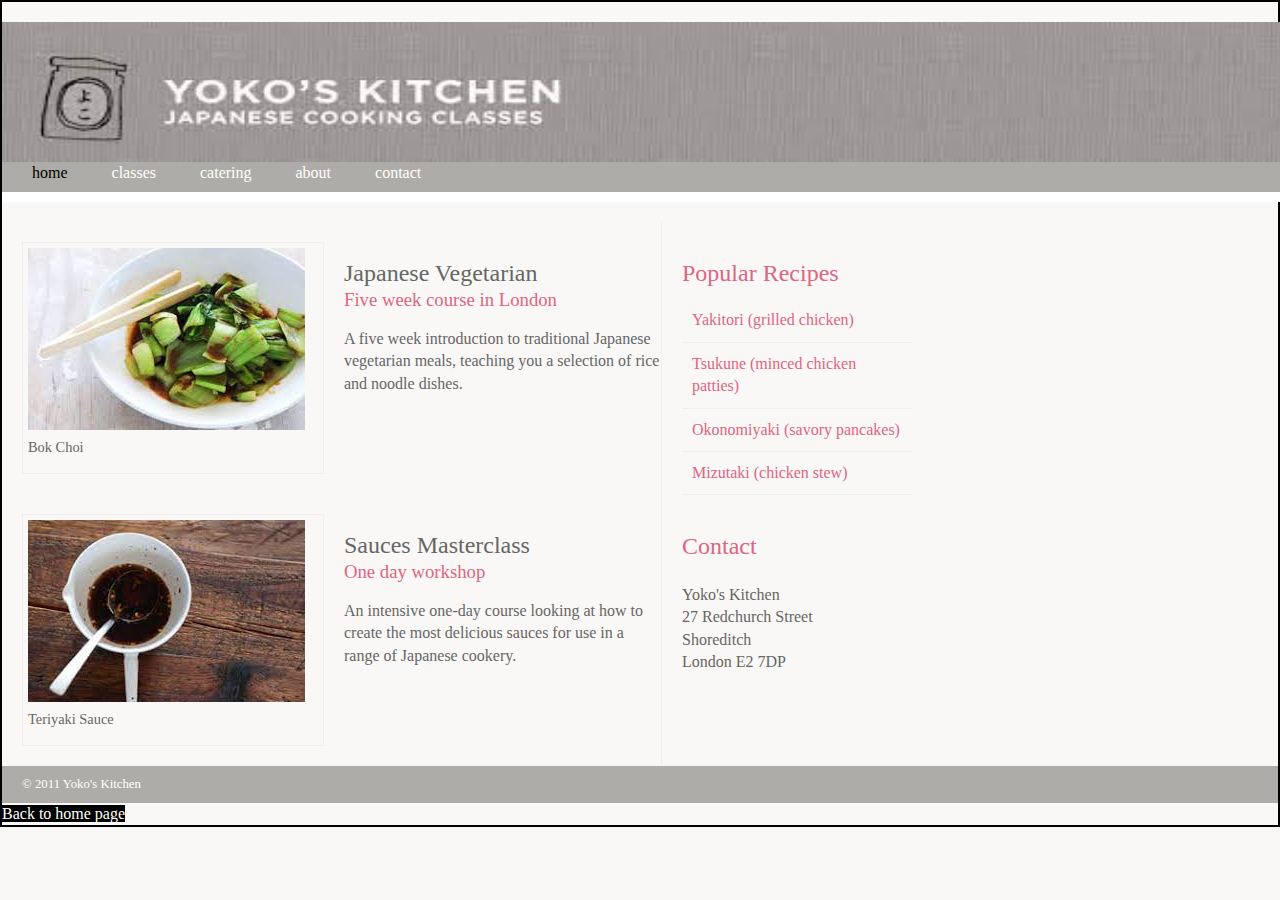
==== chapter 8.html @ 3142e55a "1st file of css" ====
<!DOCTYPE html>
<html lang="en">
<head>
    <meta charset="UTF-8">
    <meta http-equiv="X-UA-Compatible" content="IE=edge">
    <meta name="viewport" content="width=device-width, initial-scale=1.0">
    <title>Html Layout</title>
    <link rel="stylesheet" href="./CSS/style 8.css"  >
</head>
<body>
    <div class="header">
<img  src="./images/download (18).jpg"  width="1310px" height="140px">
<nav>
    <ul>
    <li><a href="http://divcap.dothome.co.kr/0614/yoko.html" class="current">home</a></li>
    <li><a href="http://divcap.dothome.co.kr/0614/yoko.html">classes</a></li>
    <li><a href="http://divcap.dothome.co.kr/0614/yoko.html">catering</a></li>
    <li><a href="http://divcap.dothome.co.kr/0614/yoko.html">about</a></li>
    <li><a href="http://divcap.dothome.co.kr/0614/yoko.html">contact</a></li>
    </ul>
    </nav>
    </div>
    <section class="courses">
        <article>
        <figure>
        <img src="images/download (16).jpg" alt="Bok Choi" />
        <figcaption>Bok Choi</figcaption>
        </figure>
        <hgroup>
            <h2>Japanese Vegetarian</h2>
            <h3>Five week course in London</h3>
            </hgroup>
            <p>A five week introduction to traditional Japanese vegetarian meals,
                teaching you a selection of rice and noodle dishes.</p>
                </article>
                <article>
                <figure>
                <img src="images/download (17).jpg" alt="Teriyaki sauce" />
                <figcaption>Teriyaki Sauce</figcaption>
                </figure>
                <hgroup>
                <h2>Sauces Masterclass</h2>
                <h3>One day workshop</h3>
                </hgroup>
                <p>An intensive one-day course looking at how to create the most delicious
                sauces for use in a range of Japanese cookery.</p>
                </article>
                </section>
                <aside>
                    <section class="popular-recipes">
                    <h2>Popular Recipes</h2>
                    <a href="https://www.jessicagavin.com/chicken-yakitori-recipe/">Yakitori (grilled chicken)</a>
                    <a href="https://bento.com/trt-tsukune.html">Tsukune (minced chicken patties)</a>
                    <a href="https://www.wandercooks.com/okonomiyaki-japanese-savoury-pancakes/">Okonomiyaki (savory pancakes)</a>
                    <a href="https://www.justonecookbook.com/mizutaki/">Mizutaki (chicken stew)</a>
                    </section>
                    <section class="contact-details">
                    <h2>Contact</h2>
                    <p>Yoko's Kitchen<br />
                    27 Redchurch Street<br />
                    Shoreditch<br />
                    London E2 7DP</p>
                    </section>
                    </aside>
                    <footer>
                    &copy; 2011 Yoko's Kitchen  <br>

                    </footer>
                <a href="index.html"> <span style="color: white; background-color: black;"> Back to home page</span></a> 


</body>
</html>
---- CSS/style 8.css ----
header, section, footer, aside, nav, article, figure, figcaption {
    display: block;}
    body {
    color: #666666;
    background-color: #f9f8f6;
    background-position: center;
    font-family: Georgia, times, serif;
    margin: 0px;
    line-height: 1.4em;
    border: 2px solid #000000;
}
    .header {
        width: 1310px;
        margin: 20px auto 20px auto;
        background-color: #ffffff;
         height: 180px;
         line-height: 0.7em;
    }
    nav, footer {
        clear: both;
        color: #ffffff;
        background-color: #aeaca8;
        height: 30px;}
        nav ul {
            margin: 0px;
            padding: 5px 0px 5px 30px;}
            nav li {
            display: inline;
            margin-right: 40px;}
            nav li a {color: #ffffff;}
            nav li a:hover, nav li a.current {
            color: #000000;}
            section.courses {
            float: left;
            width: 659px;
            border-right: 1px solid #eeeeee;}
            article {
                clear: both;
                overflow: auto;
                width: 100%;}
                hgroup {
                margin-top:40px;}
                figure {
                float: left;
                width: 290px;
                height: 220px;
                padding: 5px;
                margin: 20px;
                border: 1px solid #eeeeee;}
                figcaption {
                    font-size: 90%;
                    text-align: left;}
                    aside {
                    width: 230px;
                    float: left;
                    padding: 0px 0px 0px 20px;}
                    aside section a {
                    display: block;
                    padding: 10px;
                    border-bottom: 1px solid #eeeeee;}
                    aside section a:hover {
                    color: #985d6a;
                    background-color: #efefef;}
                    a {
                    color: #de6581;
                    text-decoration: none;}

                     h2, h3 {
                        font-weight: normal;}
                        h2 {margin: 10px 0px 5px 0px;
                            padding: 0px;}
                            h3 {
                            margin: 0px 0px 10px 0px;
                            color: #de6581;}
                            aside h2 {
                            padding: 30px 0px 10px 0px;
                            color: #de6581;}
                            footer {
                            font-size: 80%;
                            padding: 7px 0px 0px 20px;}
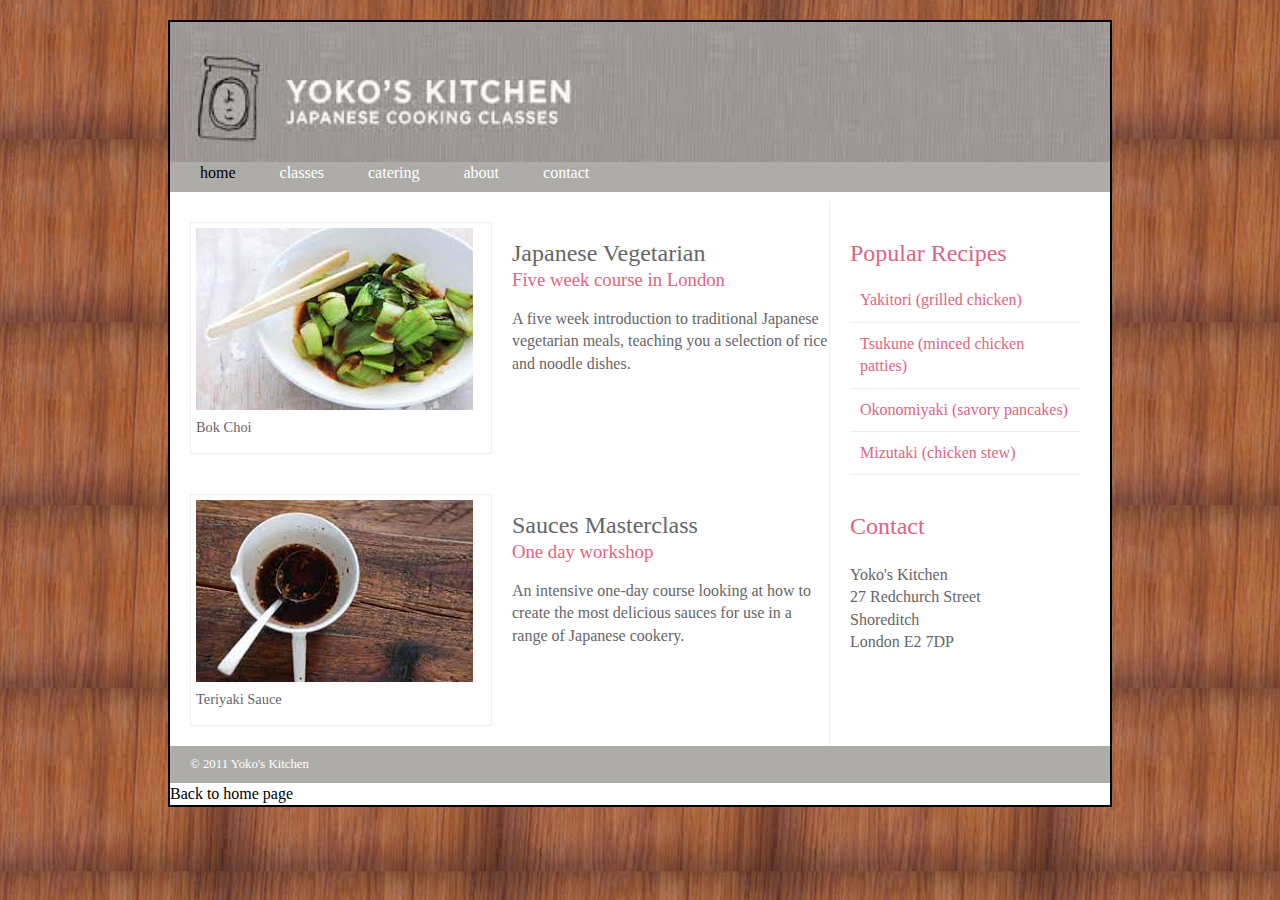
==== commit d4db12f2: "Add files via upload" ====
--- a/chapter 8.html
+++ b/chapter 8.html
@@ -6,10 +6,15 @@
     <meta name="viewport" content="width=device-width, initial-scale=1.0">
     <title>Html Layout</title>
     <link rel="stylesheet" href="./CSS/style 8.css"  >
+    <!--[if lt IE 9]>
+<script src="http://html5shiv.googlecode.com/svn/trunk/html5.js"></script>
+<![endif]-->
 </head>
-<body>
+
+<body background="./images/download (23).jpg" >
+    <div class="wrapper">
     <div class="header">
-<img  src="./images/download (18).jpg"  width="1310px" height="140px">
+<img  src="./images/download (18).jpg"  width="940px" height="140px">
 <nav>
     <ul>
     <li><a href="http://divcap.dothome.co.kr/0614/yoko.html" class="current">home</a></li>
@@ -66,8 +71,7 @@
                     &copy; 2011 Yoko's Kitchen  <br>
 
                     </footer>
-                <a href="index.html"> <span style="color: white; background-color: black;"> Back to home page</span></a> 
-
-
+                <a href="index.html"> <span style="color: black; "> Back to home page</span></a> 
+            </div>
 </body>
 </html>--- a/CSS/style 8.css
+++ b/CSS/style 8.css
@@ -7,12 +7,13 @@
     font-family: Georgia, times, serif;
     margin: 0px;
     line-height: 1.4em;
-    border: 2px solid #000000;
 }
+.wrapper{
+width: 940px;
+margin: 20px auto 20px auto;
+border: 2px solid #000000;
+background-color: #ffffff;}
     .header {
-        width: 1310px;
-        margin: 20px auto 20px auto;
-        background-color: #ffffff;
          height: 180px;
          line-height: 0.7em;
     }
